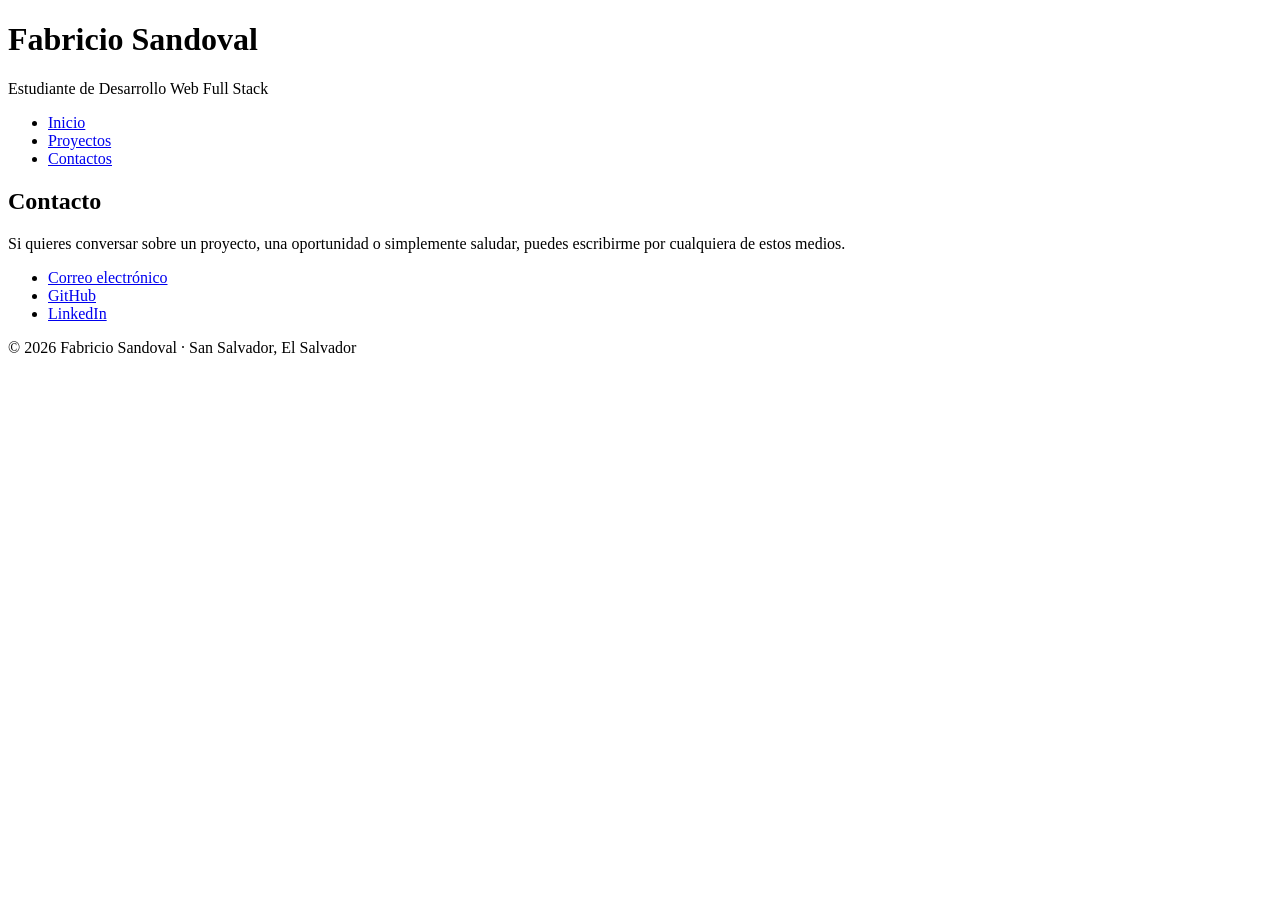
==== contactos.html @ cfecd270 "correcion de ruta de pagina de conctatos" ====
<!DOCTYPE html>
<html lang="es">

<head>
    <meta charset="UTF-8">
    <meta name="viewport" content="width=device-width, initial-scale=1.0">
    <title>Contacto | Fabricio Sandoval</title>
</head>

<body>
    <!-- Encabezado -->
    <header>
        <h1>Fabricio Sandoval</h1>
        <p>Estudiante de Desarrollo Web Full Stack</p>
        <nav aria-label="Principal">
            <ul>
                <li><a href="index.html">Inicio</a></li>
                <li><a href="proyectos.html">Proyectos</a></li>
                <li><a href="contactos.html">Contactos</a></li>
            </ul>
        </nav>
    </header>

    <main>
        <!-- Sección Contacto -->
        <section id="contacto">
            <h2>Contacto</h2>
            <p>
                Si quieres conversar sobre un proyecto, una oportunidad o
                simplemente saludar, puedes escribirme por cualquiera de estos medios.
            </p>
            <ul>
                <li><a href="mailto:TU-CORREO@ejemplo.com">Correo electrónico</a></li>
                <li><a href="https://github.com/f99-21" target="_blank" rel="noopener noreferrer">GitHub</a></li>
                <li><a href="https://www.linkedin.com/in/TU-USUARIO" target="_blank" rel="noopener noreferrer">LinkedIn</a></li>
            </ul>
        </section>
    </main>

    <!-- Pie de página -->
    <footer>
        <p>&copy; 2026 Fabricio Sandoval · San Salvador, El Salvador</p>
    </footer>
</body>

</html>
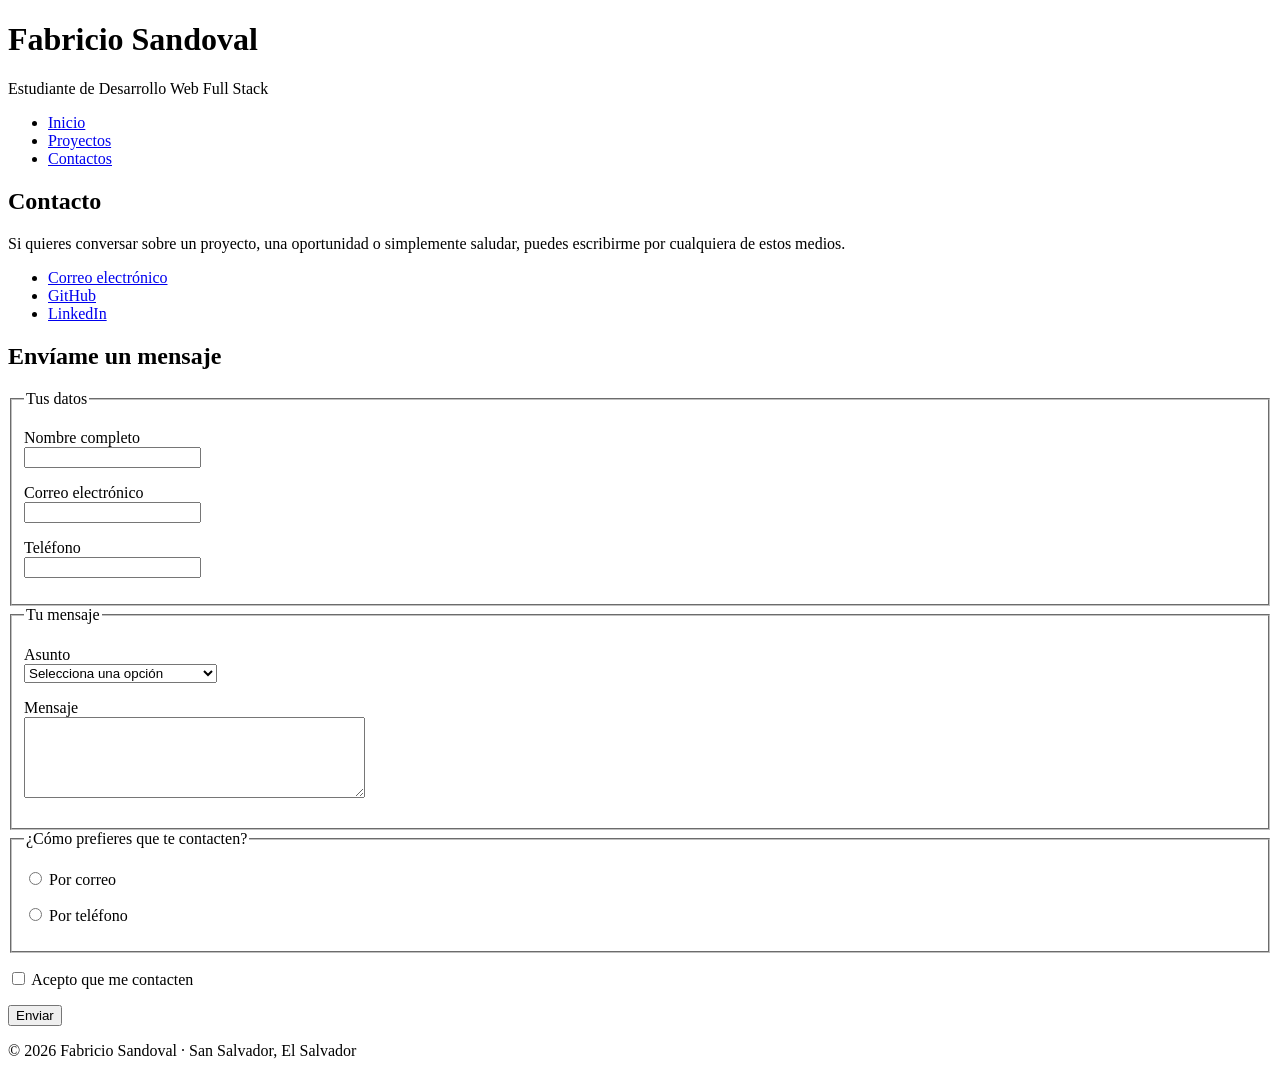
==== commit c340c6d9: "Agrega formulario accesible y metadatos SEO" ====
--- a/contactos.html
+++ b/contactos.html
@@ -5,6 +5,7 @@
     <meta charset="UTF-8">
     <meta name="viewport" content="width=device-width, initial-scale=1.0">
     <title>Contacto | Fabricio Sandoval</title>
+    <meta name="description" content="Escríbeme por correo, GitHub o LinkedIn, o usa el formulario de contacto del portafolio de Fabricio Sandoval.">
 </head>
 
 <body>
@@ -35,6 +36,72 @@
                 <li><a href="https://www.linkedin.com/in/TU-USUARIO" target="_blank" rel="noopener noreferrer">LinkedIn</a></li>
             </ul>
         </section>
+
+        <!-- Sección Formulario -->
+        <section id="formulario">
+            <h2>Envíame un mensaje</h2>
+            <form action="#" method="post">
+
+                <fieldset>
+                    <legend>Tus datos</legend>
+
+                    <p>
+                        <label for="nombre">Nombre completo</label><br>
+                        <input type="text" id="nombre" name="nombre" autocomplete="name" required>
+                    </p>
+
+                    <p>
+                        <label for="correo">Correo electrónico</label><br>
+                        <input type="email" id="correo" name="correo" autocomplete="email" required>
+                    </p>
+
+                    <p>
+                        <label for="telefono">Teléfono</label><br>
+                        <input type="tel" id="telefono" name="telefono" autocomplete="tel">
+                    </p>
+                </fieldset>
+
+                <fieldset>
+                    <legend>Tu mensaje</legend>
+
+                    <p>
+                        <label for="asunto">Asunto</label><br>
+                        <select id="asunto" name="asunto" required>
+                            <option value="">Selecciona una opción</option>
+                            <option value="1">Oportunidad laboral</option>
+                            <option value="2">Colaboración en un proyecto</option>
+                            <option value="3">Consulta general</option>
+                        </select>
+                    </p>
+
+                    <p>
+                        <label for="mensaje">Mensaje</label><br>
+                        <textarea id="mensaje" name="mensaje" rows="5" cols="40" required></textarea>
+                    </p>
+                </fieldset>
+
+                <fieldset>
+                    <legend>¿Cómo prefieres que te contacten?</legend>
+
+                    <p>
+                        <input type="radio" id="pref-correo" name="preferencia" value="correo" required>
+                        <label for="pref-correo">Por correo</label>
+                    </p>
+
+                    <p>
+                        <input type="radio" id="pref-telefono" name="preferencia" value="telefono">
+                        <label for="pref-telefono">Por teléfono</label>
+                    </p>
+                </fieldset>
+
+                <p>
+                    <input type="checkbox" id="acepto" name="acepto" required>
+                    <label for="acepto">Acepto que me contacten</label>
+                </p>
+
+                <button type="submit">Enviar</button>
+            </form>
+        </section>
     </main>
 
     <!-- Pie de página -->
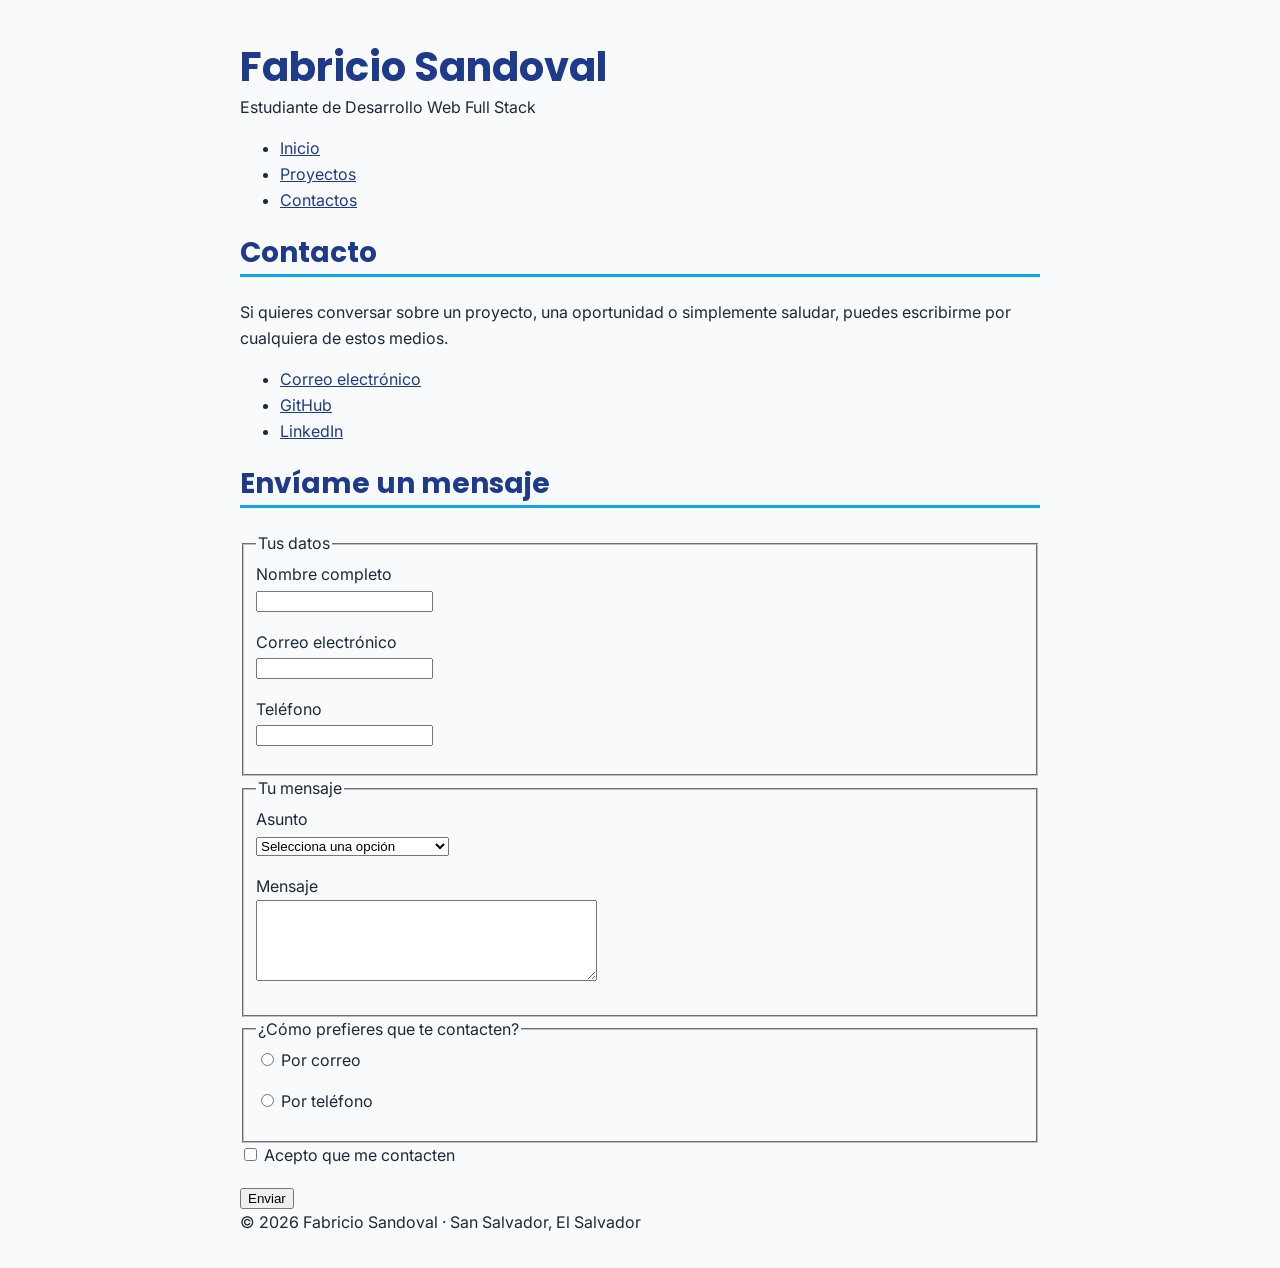
==== commit 935d16a9: "Agrega hoja de estilos con paleta y tipografía" ====
--- a/contactos.html
+++ b/contactos.html
@@ -7,7 +7,11 @@
     <title>Contacto | Fabricio Sandoval</title>
     <meta name="description" content="Escríbeme por correo, GitHub o LinkedIn, o usa el formulario de contacto del portafolio de Fabricio Sandoval.">
 </head>
+<link rel="preconnect" href="https://fonts.googleapis.com">
+<link rel="preconnect" href="https://fonts.gstatic.com" crossorigin>
+<link href="https://fonts.googleapis.com/css2?family=Inter:wght@400;600&family=Poppins:wght@600;700&display=swap" rel="stylesheet">
 
+<link rel="stylesheet" href="CSS/estilos.css">
 <body>
     <!-- Encabezado -->
     <header>
--- a/CSS/estilos.css
+++ b/CSS/estilos.css
@@ -0,0 +1,71 @@
+:root {
+    --color-primario: #1e3a8a;
+    --color-secundario: #0ea5e9;
+    --color-fondo: #f8fafc;
+    --color-texto: #1e293b;
+    --color-acento: #f59e0b;
+
+    --fuente-titulo: 'Poppins', sans-serif;
+    --funte-texto: 'Inter', sans-serif;
+
+}
+/*cuerpo de la pagia*/
+body {
+    font-family: var(--funte-texto);
+    background-color: var(--color-fondo);
+    color: var(--color-texto);
+    line-height: 1.6;
+    margin: 0 auto;
+    padding: 1rem 1.5rem;
+    max-width: 800px;
+}
+/*encabezados*/
+h1, h2, h3 {
+  font-family: var(--fuente-titulo);
+  line-height: 1.2;
+}
+
+h1 {
+    color: var(--color-primario);
+    font-size: 2.5rem;
+    margin-bottom: 0.25rem;
+
+}
+
+h2 {
+    color: var(--color-primario);
+    font-size: 1.75rem;
+    border-bottom: 3px solid var(--color-secundario);
+    padding-bottom: 0.25rem;
+}
+
+h3 {
+    color: var(--color-secundario);
+    font-size: 1.25rem;
+   
+}
+/*parrafos*/
+p {
+    font-size: 1rem;
+    margin: 0 0 1rem;
+}
+
+/*enlaces*/
+a {
+    color: var(--color-primario);
+    text-decoration: underline;
+}
+
+a:hover {
+    color: var(--color-acento);
+    text-decoration: none;
+}
+/*clase reutilizable */
+.destacado {
+    background-color: var(--color-acento);
+    color: var(--color-texto);
+    font-weight: 600;
+    padding: 0.5rem 1rem;
+    border-left: 6px solid var(--color-primario);
+    border-radius: 4px;
+}
